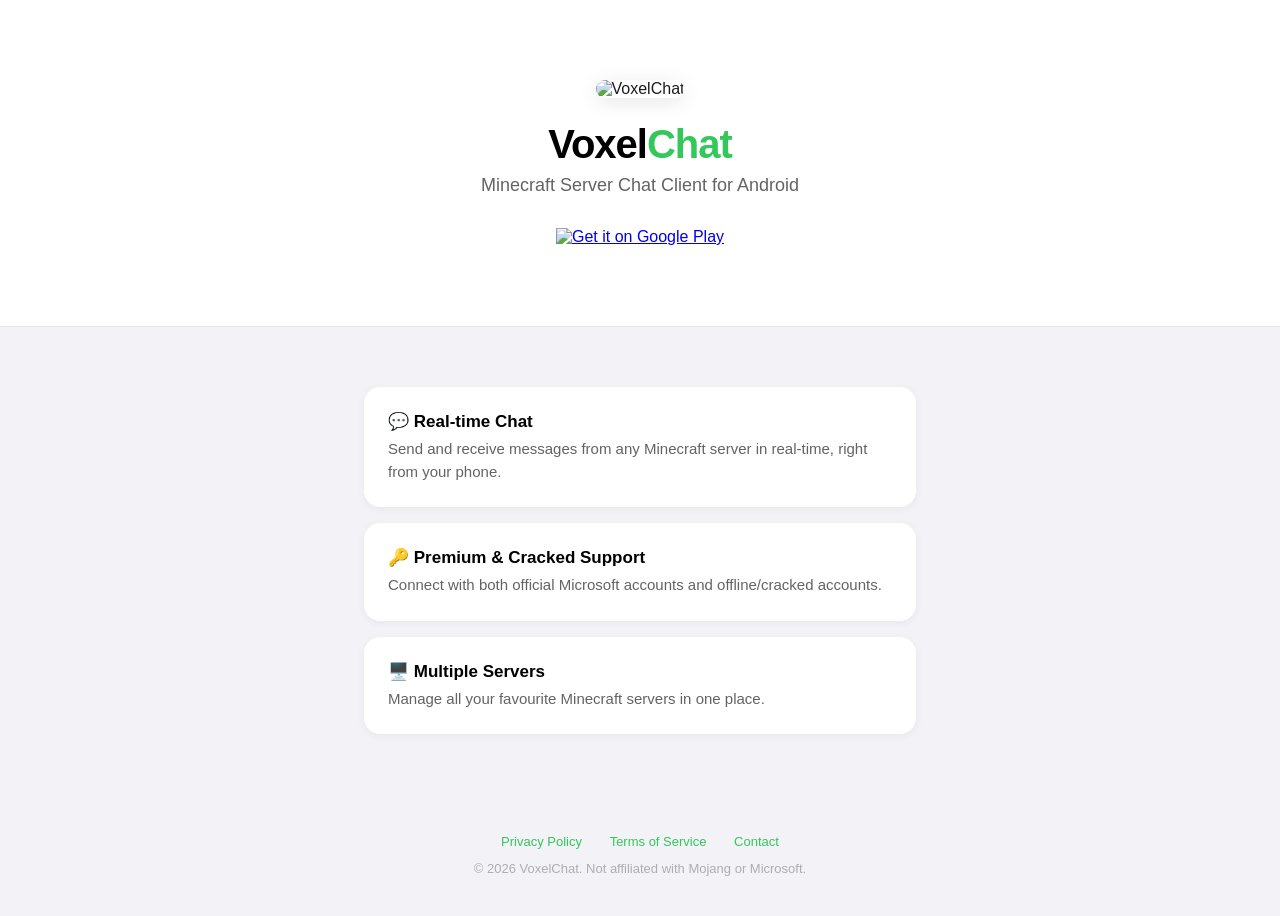
==== index.html @ 6ea1d47c "feat: initial index.html" ====
<!DOCTYPE html>
<html lang="en">
<head>
<meta charset="UTF-8">
<meta name="viewport" content="width=device-width, initial-scale=1.0">
<title>VoxelChat — Minecraft Server Chat Client</title>
<style>
  * { margin: 0; padding: 0; box-sizing: border-box; }
  body { font-family: -apple-system, BlinkMacSystemFont, 'SF Pro Display', sans-serif; background: #F2F2F7; color: #1C1C1E; }
  .hero { background: #fff; padding: 80px 24px; text-align: center; border-bottom: 0.5px solid #E5E5EA; }
  .logo { width: 80px; height: 80px; border-radius: 18px; margin-bottom: 24px; box-shadow: 0 4px 20px rgba(0,0,0,0.1); }
  h1 { font-size: 40px; font-weight: 700; letter-spacing: -1px; color: #000; }
  .subtitle { font-size: 18px; color: #636366; margin-top: 8px; font-weight: 400; }
  .badge { display: inline-block; margin-top: 32px; }
  .badge img { height: 52px; }
  .features { max-width: 600px; margin: 60px auto; padding: 0 24px; }
  .feature { background: #fff; border-radius: 16px; padding: 24px; margin-bottom: 16px; box-shadow: 0 2px 8px rgba(0,0,0,0.05); }
  .feature h3 { font-size: 17px; font-weight: 600; color: #000; margin-bottom: 6px; }
  .feature p { font-size: 15px; color: #636366; line-height: 1.5; }
  .footer { text-align: center; padding: 40px 24px; color: #AEAEB2; font-size: 13px; }
  .footer a { color: #34C759; text-decoration: none; margin: 0 12px; }
  .accent { color: #34C759; }
</style>
</head>
<body>
<div class="hero">
  <img src="icon.png" alt="VoxelChat" class="logo">
  <h1>Voxel<span class="accent">Chat</span></h1>
  <p class="subtitle">Minecraft Server Chat Client for Android</p>
  <div class="badge">
    <a href="https://play.google.com/store/apps/details?id=app.voxelchat">
      <img src="https://play.google.com/intl/en_us/badges/static/images/badges/en_badge_web_generic.png" alt="Get it on Google Play">
    </a>
  </div>
</div>
<div class="features">
  <div class="feature">
    <h3>💬 Real-time Chat</h3>
    <p>Send and receive messages from any Minecraft server in real-time, right from your phone.</p>
  </div>
  <div class="feature">
    <h3>🔑 Premium & Cracked Support</h3>
    <p>Connect with both official Microsoft accounts and offline/cracked accounts.</p>
  </div>
  <div class="feature">
    <h3>🖥️ Multiple Servers</h3>
    <p>Manage all your favourite Minecraft servers in one place.</p>
  </div>
</div>
<div class="footer">
  <p>
    <a href="privacy-policy.html">Privacy Policy</a>
    <a href="terms-of-service.html">Terms of Service</a>
    <a href="mailto:support@voxelchat.app">Contact</a>
  </p>
  <p style="margin-top: 12px;">© 2026 VoxelChat. Not affiliated with Mojang or Microsoft.</p>
</div>
</body>
</html>
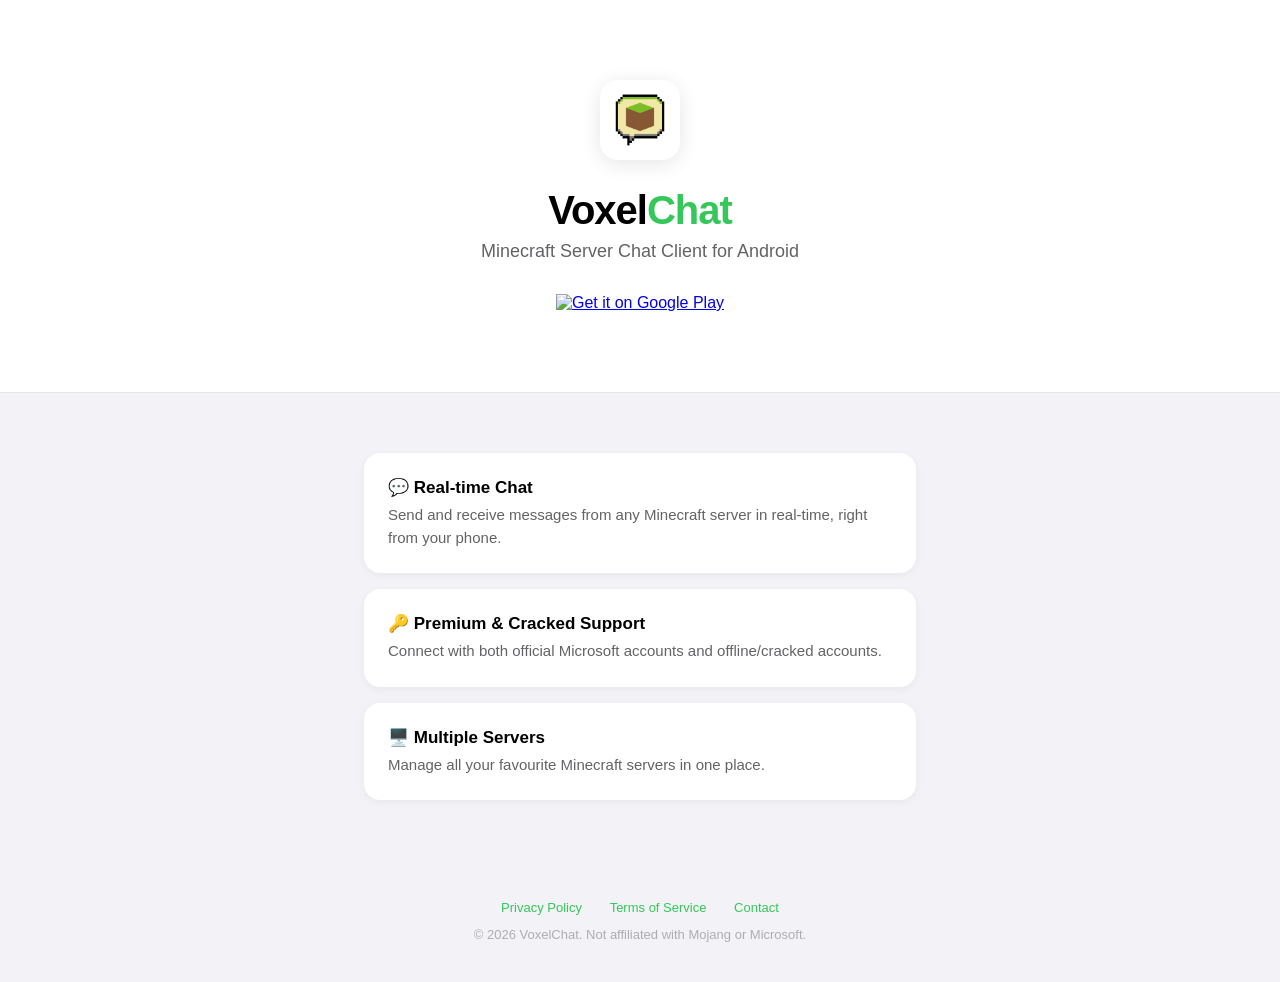
==== commit c6e549de: "Add canonical link to index.html" ====
--- a/index.html
+++ b/index.html
@@ -21,6 +21,7 @@
   .footer a { color: #34C759; text-decoration: none; margin: 0 12px; }
   .accent { color: #34C759; }
 </style>
+<link rel="canonical" href="https://voxelchat.app/" />
 </head>
 <body>
 <div class="hero">
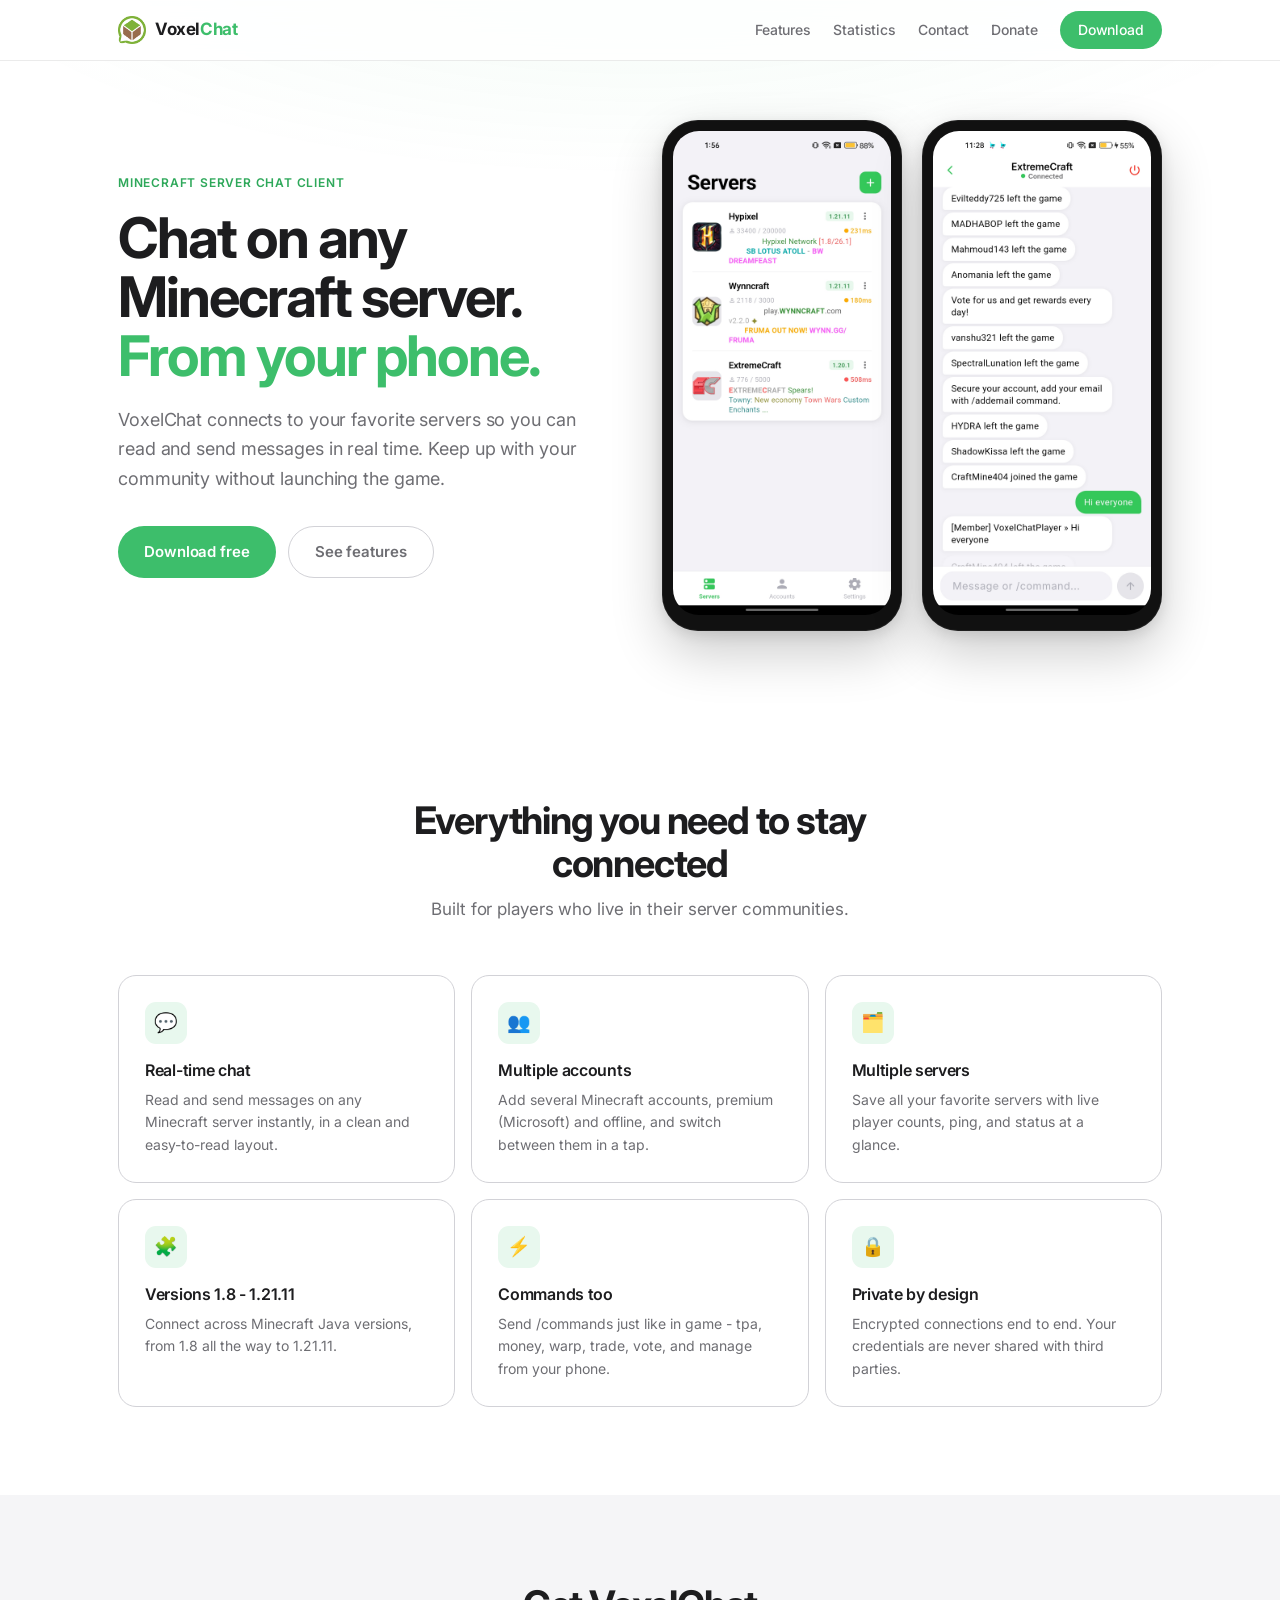
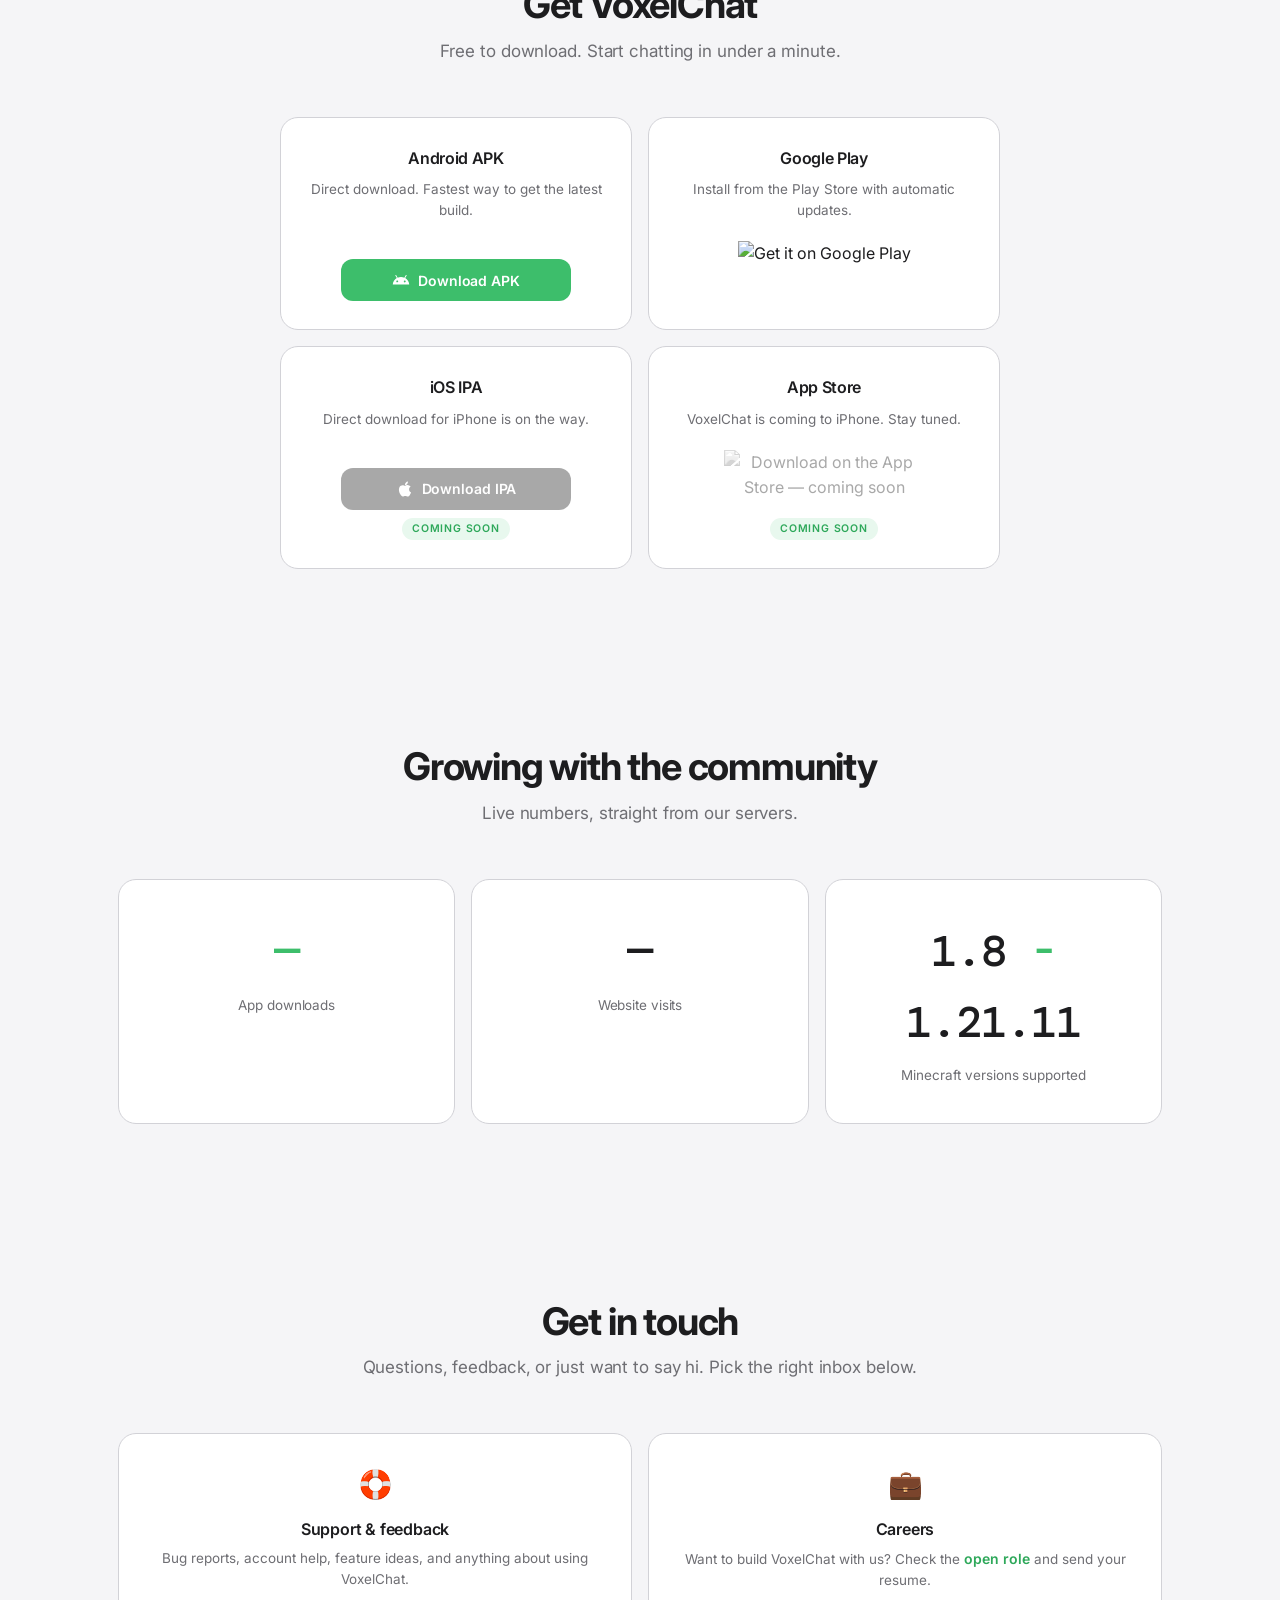
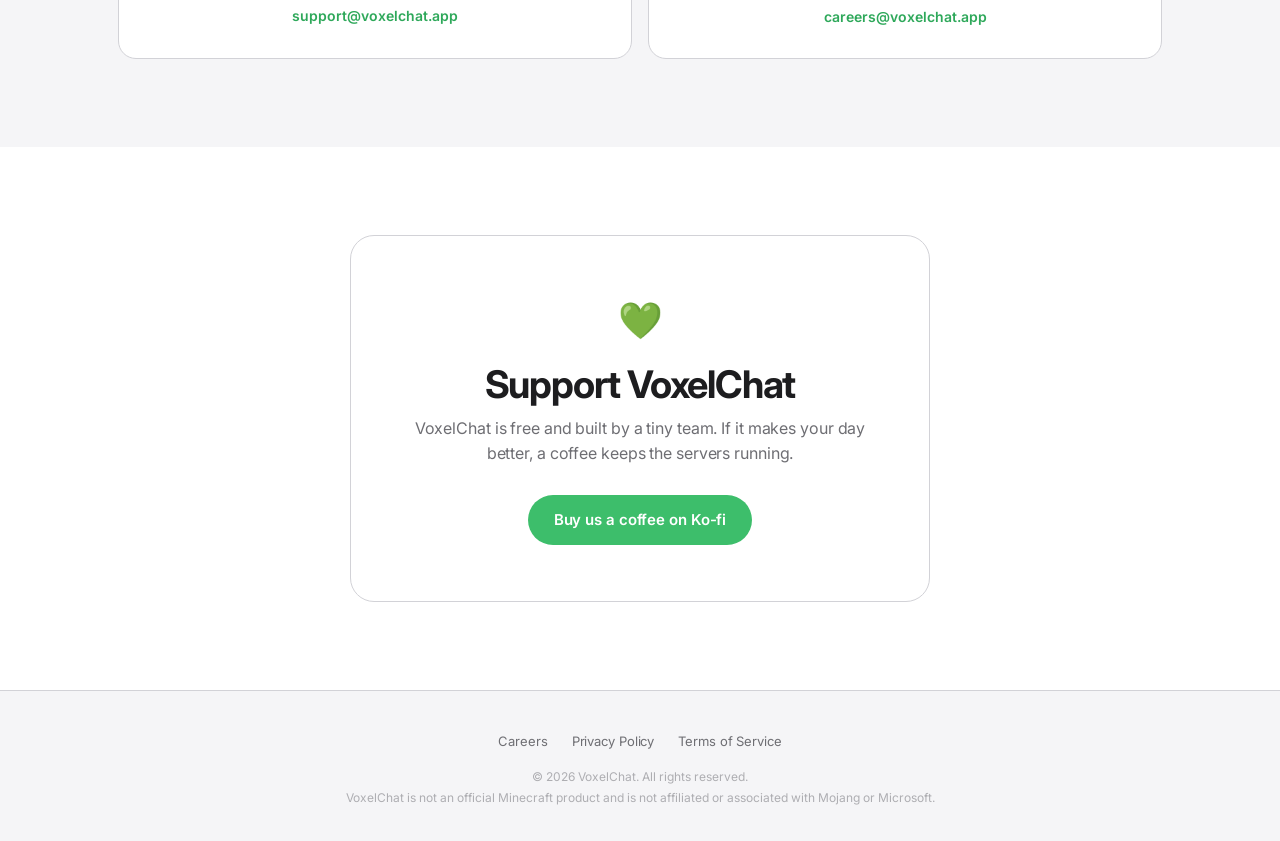
==== commit b3921669: "feat: new web design" ====
--- a/index.html
+++ b/index.html
@@ -3,58 +3,271 @@
 <head>
 <meta charset="UTF-8">
 <meta name="viewport" content="width=device-width, initial-scale=1.0">
-<title>VoxelChat — Minecraft Server Chat Client</title>
-<style>
-  * { margin: 0; padding: 0; box-sizing: border-box; }
-  body { font-family: -apple-system, BlinkMacSystemFont, 'SF Pro Display', sans-serif; background: #F2F2F7; color: #1C1C1E; }
-  .hero { background: #fff; padding: 80px 24px; text-align: center; border-bottom: 0.5px solid #E5E5EA; }
-  .logo { width: 80px; height: 80px; border-radius: 18px; margin-bottom: 24px; box-shadow: 0 4px 20px rgba(0,0,0,0.1); }
-  h1 { font-size: 40px; font-weight: 700; letter-spacing: -1px; color: #000; }
-  .subtitle { font-size: 18px; color: #636366; margin-top: 8px; font-weight: 400; }
-  .badge { display: inline-block; margin-top: 32px; }
-  .badge img { height: 52px; }
-  .features { max-width: 600px; margin: 60px auto; padding: 0 24px; }
-  .feature { background: #fff; border-radius: 16px; padding: 24px; margin-bottom: 16px; box-shadow: 0 2px 8px rgba(0,0,0,0.05); }
-  .feature h3 { font-size: 17px; font-weight: 600; color: #000; margin-bottom: 6px; }
-  .feature p { font-size: 15px; color: #636366; line-height: 1.5; }
-  .footer { text-align: center; padding: 40px 24px; color: #AEAEB2; font-size: 13px; }
-  .footer a { color: #34C759; text-decoration: none; margin: 0 12px; }
-  .accent { color: #34C759; }
-</style>
-<link rel="canonical" href="https://voxelchat.app/" />
+<title>VoxelChat - Minecraft Server Chat Client</title>
+<meta name="description" content="Chat on your favorite Minecraft servers from anywhere. VoxelChat connects to any server so you can read and send messages in real time — supports versions 1.8 to 1.21.11.">
+<link rel="canonical" href="https://voxelchat.app/">
+<link rel="icon" href="/icon.png">
+<meta name="theme-color" content="#3DBE6B">
+<meta property="og:type" content="website">
+<meta property="og:url" content="https://voxelchat.app/">
+<meta property="og:title" content="VoxelChat — Minecraft Server Chat Client">
+<meta property="og:description" content="Chat on your favorite Minecraft servers from anywhere. Real-time messages, multiple accounts, versions 1.8 – 1.21.11.">
+<meta property="og:image" content="https://voxelchat.app/icon.png">
+<meta name="twitter:card" content="summary">
+<meta name="twitter:title" content="VoxelChat — Minecraft Server Chat Client">
+<meta name="twitter:description" content="Chat on your favorite Minecraft servers from anywhere.">
+<meta name="twitter:image" content="https://voxelchat.app/icon.png">
+<script type="application/ld+json">
+{"@context":"https://schema.org","@type":"SoftwareApplication","name":"VoxelChat","url":"https://voxelchat.app","operatingSystem":"Android","applicationCategory":"CommunicationApplication","description":"Chat on your favorite Minecraft servers from anywhere. Supports versions 1.8 to 1.21.11.","offers":{"@type":"Offer","price":"0","priceCurrency":"USD"},"publisher":{"@type":"Organization","name":"VoxelChat","url":"https://voxelchat.app"}}
+</script>
+<link rel="preconnect" href="https://fonts.googleapis.com">
+<link rel="preconnect" href="https://fonts.gstatic.com" crossorigin>
+<link href="https://fonts.googleapis.com/css2?family=Inter:wght@400;500;600;700&family=DM+Mono:wght@400;500&display=swap" rel="stylesheet">
+<link rel="stylesheet" href="/styles.css">
 </head>
 <body>
-<div class="hero">
-  <img src="icon.png" alt="VoxelChat" class="logo">
-  <h1>Voxel<span class="accent">Chat</span></h1>
-  <p class="subtitle">Minecraft Server Chat Client for Android</p>
-  <div class="badge">
-    <a href="https://play.google.com/store/apps/details?id=app.voxelchat">
-      <img src="https://play.google.com/intl/en_us/badges/static/images/badges/en_badge_web_generic.png" alt="Get it on Google Play">
-    </a>
-  </div>
-</div>
-<div class="features">
-  <div class="feature">
-    <h3>💬 Real-time Chat</h3>
-    <p>Send and receive messages from any Minecraft server in real-time, right from your phone.</p>
-  </div>
-  <div class="feature">
-    <h3>🔑 Premium & Cracked Support</h3>
-    <p>Connect with both official Microsoft accounts and offline/cracked accounts.</p>
-  </div>
-  <div class="feature">
-    <h3>🖥️ Multiple Servers</h3>
-    <p>Manage all your favourite Minecraft servers in one place.</p>
-  </div>
-</div>
-<div class="footer">
-  <p>
-    <a href="privacy-policy.html">Privacy Policy</a>
-    <a href="terms-of-service.html">Terms of Service</a>
-    <a href="mailto:support@voxelchat.app">Contact</a>
-  </p>
-  <p style="margin-top: 12px;">© 2026 VoxelChat. Not affiliated with Mojang or Microsoft.</p>
-</div>
+
+<nav class="site-nav">
+  <div class="nav-in">
+    <a href="/" class="brand"><img src="/icon.png" alt="VoxelChat logo"><span>Voxel<span class="v">Chat</span></span></a>
+    <input type="checkbox" id="menu-t" aria-hidden="true">
+    <label class="burger" for="menu-t" aria-label="Menu"><span></span><span></span><span></span></label>
+    <div class="nav-links">
+      <a href="/#features">Features</a>
+      <a href="/#statistics">Statistics</a>
+      <a href="/#contact">Contact</a>
+      <a href="/#donate">Donate</a>
+      <a href="/#download" class="btn-dl">Download</a>
+    </div>
+  </div>
+</nav>
+
+<!-- ── Hero ───────────────────────────────── -->
+<header class="hero">
+  <div class="wrap hero-grid">
+    <div>
+      <div class="eyebrow">Minecraft Server Chat Client</div>
+      <h1>Chat on any Minecraft server.<br><span class="v">From your phone.</span></h1>
+      <p class="sub">VoxelChat connects to your favorite servers so you can read and send messages in real time. Keep up with your community without launching the game.</p>
+      <div class="hero-cta">
+        <a href="#download" class="btn-primary">Download free</a>
+        <a href="#features" class="btn-ghost">See features</a>
+      </div>
+    </div>
+    <div class="phone-showcase">
+      <div class="phone-frame">
+        <img src="/assets/app-servers.jpg"
+             alt="VoxelChat server list with live player counts and ping"
+             width="1080" height="2400">
+      </div>
+      <div class="phone-frame offset">
+        <img src="/assets/app-chat.jpg"
+             alt="VoxelChat live chat connected to a Minecraft server"
+             width="1080" height="2400" loading="lazy">
+      </div>
+    </div>
+  </div>
+</header>
+
+<!-- ── Features ────────────────────────────── -->
+<section id="features" class="sec">
+  <div class="wrap">
+    <div class="sec-head">
+      <h2>Everything you need to stay connected</h2>
+      <p>Built for players who live in their server communities.</p>
+    </div>
+    <div class="grid-3">
+      <div class="card"><div class="ic">💬</div><h3>Real-time chat</h3><p>Read and send messages on any Minecraft server instantly, in a clean and easy-to-read layout.</p></div>
+      <div class="card"><div class="ic">👥</div><h3>Multiple accounts</h3><p>Add several Minecraft accounts, premium (Microsoft) and offline, and switch between them in a tap.</p></div>
+      <div class="card"><div class="ic">🗂️</div><h3>Multiple servers</h3><p>Save all your favorite servers with live player counts, ping, and status at a glance.</p></div>
+      <div class="card"><div class="ic">🧩</div><h3>Versions 1.8 - 1.21.11</h3><p>Connect across Minecraft Java versions, from 1.8 all the way to 1.21.11.</p></div>
+      <div class="card"><div class="ic">⚡</div><h3>Commands too</h3><p>Send /commands just like in game - tpa, money, warp, trade, vote, and manage from your phone.</p></div>
+      <div class="card"><div class="ic">🔒</div><h3>Private by design</h3><p>Encrypted connections end to end. Your credentials are never shared with third parties.</p></div>
+    </div>
+  </div>
+</section>
+
+<!-- ── Download ────────────────────────────── -->
+<section id="download" class="sec sec-alt">
+  <div class="wrap">
+    <div class="sec-head">
+      <h2>Get VoxelChat</h2>
+      <p>Free to download. Start chatting in under a minute.</p>
+    </div>
+    <div class="dl-grid">
+      <div class="dl-card">
+        <h3>Android APK</h3>
+        <p>Direct download. Fastest way to get the latest build.</p>
+        <div class="act">
+          <button class="btn-store btn-android" id="btn-apk-android">
+            <svg width="18" height="18" viewBox="0 0 24 24" fill="currentColor" aria-hidden="true"><path d="M17.6 9.48l1.84-3.18c.16-.31.04-.7-.26-.85-.29-.15-.65-.06-.83.22l-1.88 3.24c-2.86-1.21-6.08-1.21-8.94 0L5.65 5.67c-.19-.29-.58-.38-.87-.2-.28.18-.37.54-.22.83L6.4 9.48C3.3 11.25 1.28 14.44 1 18h22c-.28-3.56-2.3-6.75-5.4-8.52zM7 15.25c-.69 0-1.25-.56-1.25-1.25s.56-1.25 1.25-1.25 1.25.56 1.25 1.25-.56 1.25-1.25 1.25zm10 0c-.69 0-1.25-.56-1.25-1.25s.56-1.25 1.25-1.25 1.25.56 1.25 1.25-.56 1.25-1.25 1.25z"/></svg>
+            Download APK
+          </button>
+        </div>
+      </div>
+      <div class="dl-card">
+        <h3>Google Play</h3>
+        <p>Install from the Play Store with automatic updates.</p>
+        <div class="act">
+          <a href="https://play.google.com/store/apps/details?id=app.voxelchat" target="_blank" rel="noopener" aria-label="Get it on Google Play">
+            <img class="badge-img" src="https://play.google.com/intl/en_us/badges/static/images/badges/en_badge_web_generic.png" alt="Get it on Google Play">
+          </a>
+        </div>
+      </div>
+      <div class="dl-card">
+        <h3>iOS IPA</h3>
+        <p>Direct download for iPhone is on the way.</p>
+        <div class="act">
+          <button class="btn-store btn-dark is-soon" disabled>
+            <svg width="18" height="18" viewBox="0 0 24 24" fill="currentColor" aria-hidden="true"><path d="M18.71 19.5c-.83 1.24-1.71 2.45-3.05 2.47-1.34.03-1.77-.79-3.29-.79-1.53 0-2 .77-3.27.82-1.31.05-2.3-1.32-3.14-2.53C4.25 17 2.94 12.45 4.7 9.39c.87-1.52 2.43-2.48 4.12-2.51 1.28-.02 2.5.87 3.29.87.78 0 2.26-1.07 3.81-.91.65.03 2.47.26 3.64 1.98-.09.06-2.17 1.28-2.15 3.81.03 3.02 2.65 4.03 2.68 4.04-.03.07-.42 1.44-1.38 2.83M13 3.5c.73-.83 1.94-1.46 2.94-1.5.13 1.17-.34 2.35-1.04 3.19-.69.85-1.83 1.51-2.95 1.42-.15-1.15.41-2.35 1.05-3.11z"/></svg>
+            Download IPA
+          </button>
+        </div>
+        <span class="soon">Coming soon</span>
+      </div>
+      <div class="dl-card">
+        <h3>App Store</h3>
+        <p>VoxelChat is coming to iPhone. Stay tuned.</p>
+        <div class="act">
+          <img class="badge-img is-soon" src="https://developer.apple.com/assets/elements/badges/download-on-the-app-store.svg" alt="Download on the App Store — coming soon">
+        </div>
+        <span class="soon">Coming soon</span>
+      </div>
+    </div>
+  </div>
+</section>
+
+<!-- ── Statistics ────────────────────────────── -->
+<section id="statistics" class="sec sec-alt">
+  <div class="wrap">
+    <div class="sec-head">
+      <h2>Growing with the community</h2>
+      <p>Live numbers, straight from our servers.</p>
+    </div>
+    <div class="stats-grid">
+      <div class="stat">
+        <div class="num"><em id="n-downloads">—</em></div>
+        <div class="lbl">App downloads</div>
+      </div>
+      <div class="stat">
+        <div class="num" id="n-visits">—</div>
+        <div class="lbl">Website visits</div>
+      </div>
+      <div class="stat">
+        <div class="num">1.8<em> - </em>1.21.11</div>
+        <div class="lbl">Minecraft versions supported</div>
+      </div>
+    </div>
+  </div>
+</section>
+
+<!-- ── Contact ────────────────────────────── -->
+<section id="contact" class="sec sec-alt">
+  <div class="wrap">
+    <div class="sec-head">
+      <h2>Get in touch</h2>
+      <p>Questions, feedback, or just want to say hi. Pick the right inbox below.</p>
+    </div>
+    <div class="contact-grid">
+      <div class="contact-card">
+        <div class="ic">🛟</div>
+        <h3>Support &amp; feedback</h3>
+        <p>Bug reports, account help, feature ideas, and anything about using VoxelChat.</p>
+        <a href="mailto:support@voxelchat.app">support@voxelchat.app</a>
+      </div>
+      <div class="contact-card">
+        <div class="ic">💼</div>
+        <h3>Careers</h3>
+        <p>Want to build VoxelChat with us? Check the <a href="/careers.html">open role</a> and send your resume.</p>
+        <a href="mailto:careers@voxelchat.app">careers@voxelchat.app</a>
+      </div>
+    </div>
+  </div>
+</section>
+
+<!-- ── Donate ────────────────────────────── -->
+<section id="donate" class="sec">
+  <div class="wrap">
+    <div class="donate-box">
+      <div class="heart">💚</div>
+      <h2>Support VoxelChat</h2>
+      <p>VoxelChat is free and built by a tiny team. If it makes your day better, a coffee keeps the servers running.</p>
+      <a class="btn-primary" href="https://ko-fi.com/voxelchat" target="_blank" rel="noopener">Buy us a coffee on Ko-fi</a>
+    </div>
+  </div>
+</section>
+<footer class="site-footer">
+  <div class="wrap">
+    <div class="f-links">
+      <a href="/careers.html">Careers</a>
+      <a href="/privacy-policy.html">Privacy Policy</a>
+      <a href="/terms-of-service.html">Terms of Service</a>
+    </div>
+    <p class="f-note">© 2026 VoxelChat. All rights reserved.<br>VoxelChat is not an official Minecraft product and is not affiliated or associated with Mojang or Microsoft.</p>
+  </div>
+</footer>
+
+<script src="/assets/site.js"></script>
+<script>
+(function(){
+  var API = 'https://api.voxelchat.app/api/statistics';
+  var APK_URL = 'https://dl.voxelchat.app/VoxelChat-latest.apk';
+
+  var fmt = function(n){ return n.toLocaleString('en-US'); };
+
+  // Animate count up (respects prefers-reduced-motion)
+  var animate = function(el, target){
+    var current = parseInt(el.textContent.replace(/,/g,'')) || 0;
+    if (window.matchMedia('(prefers-reduced-motion:reduce)').matches || Math.abs(target - current) < 3){
+      el.textContent = fmt(target); return;
+    }
+    var start = null, from = current, dur = 700;
+    (function step(ts){
+      if (!start) start = ts;
+      var p = Math.min((ts - start) / dur, 1);
+      el.textContent = fmt(Math.floor(from + (target - from) * (1 - Math.pow(1 - p, 3))));
+      if (p < 1) requestAnimationFrame(step);
+    })(performance.now());
+  };
+
+  var dlEl = document.getElementById('n-downloads');
+  var vsEl = document.getElementById('n-visits');
+
+  // Fetch and update the displayed numbers
+  var loadStats = function(){
+    fetch(API)
+      .then(function(r){ return r.json(); })
+      .then(function(d){
+        if (!d || !d.success) return;
+        animate(dlEl, d.downloads || 0);
+        animate(vsEl,  d.visits   || 0);
+      })
+      .catch(function(){});
+  };
+
+  // Initial load: trigger when the Statistics section scrolls into view
+  var statsSec = document.getElementById('statistics');
+  var sectionVisible = false;
+  if ('IntersectionObserver' in window) {
+    new IntersectionObserver(function(entries, obs){
+      if (entries[0].isIntersecting && !sectionVisible) {
+        sectionVisible = true;
+        loadStats();
+        // Poll every 60 s so numbers update live for anyone watching the page
+        setInterval(loadStats, 60000);
+        obs.disconnect();
+      }
+    }, { threshold: 0.3 }).observe(statsSec);
+  } else {
+    loadStats();
+    setInterval(loadStats, 60000);
+  }
+
+  document.getElementById('btn-apk-android').addEventListener('click', function(){
+    fetch(API + '/download/android-apk', {method:'POST'}).catch(function(){});
+    window.location.href = APK_URL;
+  });
+})();
+</script>
 </body>
 </html>
--- a/styles.css
+++ b/styles.css
@@ -0,0 +1,297 @@
+/* ════════════════════════════════════════════
+   VoxelChat — design system v2
+   Font: Inter (closest web equivalent to SF Pro)
+   ════════════════════════════════════════════ */
+
+:root{
+  --ink:#1D1D1F; --ink-2:#6E6E73; --ink-3:#AEAEB2;
+  --bg:#FFFFFF; --bg-soft:#F5F5F7; --bg-footer:#F5F5F7;
+  --green:#3DBE6B; --green-dark:#2EA85A; --green-soft:#E8F8EE;
+  --line:#D2D2D7; --radius:18px;
+}
+*{margin:0;padding:0;box-sizing:border-box}
+html{scroll-behavior:smooth}
+body{
+  font-family:'Inter',-apple-system,BlinkMacSystemFont,'SF Pro Display',sans-serif;
+  color:var(--ink);background:var(--bg);line-height:1.6;
+  -webkit-font-smoothing:antialiased;text-rendering:optimizeLegibility;
+}
+a{color:inherit;text-decoration:none}
+img{display:block;max-width:100%}
+section{scroll-margin-top:64px}
+.wrap{max-width:1100px;margin:0 auto;padding:0 28px}
+
+/* ── Nav ─────────────────────────────────── */
+nav.site-nav{
+  position:fixed;top:0;left:0;right:0;z-index:100;
+  background:rgba(255,255,255,.82);
+  backdrop-filter:saturate(180%) blur(24px);
+  -webkit-backdrop-filter:saturate(180%) blur(24px);
+  border-bottom:.5px solid rgba(0,0,0,.08);
+}
+.nav-in{max-width:1100px;margin:0 auto;padding:0 28px;height:60px;display:flex;align-items:center}
+.brand{display:flex;align-items:center;gap:9px;font-weight:700;font-size:17px;letter-spacing:-.4px;flex:none}
+.brand img{width:28px;height:28px;border-radius:6px}
+.brand .v{color:var(--green)}
+.nav-links{display:flex;gap:22px;margin-left:auto;align-items:center}
+.nav-links a{font-size:14px;color:var(--ink-2);font-weight:500;letter-spacing:-.1px;transition:color .15s}
+.nav-links a:hover{color:var(--ink)}
+.btn-dl{
+  background:var(--green);color:#fff !important;
+  padding:8px 18px;border-radius:980px;
+  font-weight:600;font-size:14px;transition:background .15s;
+}
+.btn-dl:hover{background:var(--green-dark)}
+#menu-t{display:none}
+.burger{display:none;margin-left:auto;width:38px;height:38px;cursor:pointer;flex-direction:column;justify-content:center;gap:5px;align-items:center;flex:none}
+.burger span{display:block;width:17px;height:1.5px;background:var(--ink);border-radius:2px;transition:.25s}
+
+/* ── Buttons ─────────────────────────────── */
+.btn-primary{
+  display:inline-flex;align-items:center;
+  background:var(--green);color:#fff !important;
+  padding:13px 26px;border-radius:980px;
+  font-weight:600;font-size:15px;
+  border:none;cursor:pointer;font-family:inherit;
+  letter-spacing:-.1px;
+  transition:background .15s,transform .12s,box-shadow .15s;
+}
+.btn-primary:hover{background:var(--green-dark);transform:translateY(-1px);box-shadow:0 6px 20px rgba(61,190,107,.28)}
+.btn-ghost{
+  display:inline-flex;align-items:center;
+  padding:13px 26px;border-radius:980px;
+  font-weight:600;font-size:15px;letter-spacing:-.1px;
+  color:var(--ink-2);border:1px solid var(--line);background:transparent;
+  font-family:inherit;transition:border-color .15s,color .15s;
+}
+.btn-ghost:hover{border-color:#AEAEB2;color:var(--ink)}
+
+/* ── Hero ─────────────────────────────────── */
+.hero{
+  padding:120px 0 80px;
+  background:radial-gradient(ellipse 80% 50% at 50% -10%, rgba(61,190,107,.07) 0%, transparent 70%),
+             var(--bg);
+}
+.hero-grid{display:grid;grid-template-columns:1fr 1fr;gap:52px;align-items:center}
+.eyebrow{
+  font-size:12px;font-weight:600;letter-spacing:.8px;
+  text-transform:uppercase;color:var(--green-dark);
+  margin-bottom:16px;
+}
+h1{
+  font-size:clamp(38px,4.8vw,56px);
+  font-weight:700;letter-spacing:-2px;line-height:1.06;
+}
+h1 .v{color:var(--green)}
+.sub{
+  font-size:18px;color:var(--ink-2);
+  margin:18px 0 32px;max-width:460px;
+  line-height:1.65;letter-spacing:-.1px;
+}
+.hero-cta{display:flex;gap:12px;flex-wrap:wrap}
+
+/* ── Phone showcase ─────────────────────────────────────────
+   Two phones, parallel (no vertical stagger).
+   Sizing: clamp() for width, fixed-feel clamp for border-radius
+   and padding. aspect-ratio 100/213 prevents bottom crop.
+   ──────────────────────────────────────────────────────── */
+.phone-showcase{
+  display:flex;
+  gap:20px;
+  justify-content:center;
+  align-items:flex-start;
+}
+.phone-frame{
+  width:clamp(165px,20vw,240px);
+  flex:none;
+  background:#111;
+  border-radius:clamp(26px,3.5vw,36px);
+  padding:clamp(8px,1.1vw,11px);
+  aspect-ratio:100/213;
+  overflow:hidden;
+  box-shadow:
+    0 0 0 1px rgba(255,255,255,.06) inset,
+    0 clamp(12px,2vw,22px) clamp(32px,4.5vw,52px) rgba(0,0,0,.20),
+    0 4px 14px rgba(0,0,0,.1);
+}
+.phone-frame.offset{
+  margin-top:0;
+}
+.phone-frame img{
+  border-radius:clamp(19px,2.5vw,26px);
+  width:100%;
+  height:auto;
+  display:block;
+}
+
+/* ── Sections ─────────────────────────────── */
+.sec{padding:88px 0}
+.sec-alt{background:var(--bg-soft)}
+.sec-head{text-align:center;max-width:580px;margin:0 auto 52px}
+h2{font-size:clamp(28px,3.2vw,38px);font-weight:700;letter-spacing:-1.2px;line-height:1.12}
+.sec-head p{color:var(--ink-2);font-size:17px;margin-top:12px;line-height:1.6;letter-spacing:-.1px}
+
+/* Statistics */
+.stats-grid{display:grid;grid-template-columns:repeat(3,1fr);gap:16px}
+.stat{
+  padding:36px 24px;
+  background:#fff;border:1px solid var(--line);
+  border-radius:var(--radius);text-align:center;
+}
+.stat .num{
+  font-family:'DM Mono','SF Mono',monospace;
+  font-size:clamp(30px,3.8vw,44px);
+  font-weight:500;letter-spacing:-1px;color:var(--ink);
+}
+.stat .num em{color:var(--green);font-style:normal}
+.stat .lbl{font-size:13.5px;color:var(--ink-2);margin-top:8px;letter-spacing:-.1px}
+
+/* Features */
+.grid-3{display:grid;grid-template-columns:repeat(3,1fr);gap:16px}
+.card{
+  background:#fff;border:1px solid var(--line);border-radius:var(--radius);
+  padding:26px;
+  transition:box-shadow .2s,transform .2s;
+}
+.card:hover{transform:translateY(-2px);box-shadow:0 8px 28px rgba(0,0,0,.07)}
+.card .ic{
+  width:42px;height:42px;border-radius:11px;background:var(--green-soft);
+  display:flex;align-items:center;justify-content:center;
+  font-size:19px;margin-bottom:14px;
+}
+.card h3{font-size:16px;font-weight:600;letter-spacing:-.3px;margin-bottom:5px}
+.card p{font-size:14px;color:var(--ink-2);line-height:1.6}
+
+/* Download */
+.dl-grid{display:grid;grid-template-columns:repeat(2,1fr);gap:16px;max-width:720px;margin:0 auto}
+.dl-card{
+  background:#fff;border:1px solid var(--line);border-radius:var(--radius);
+  padding:28px 24px;text-align:center;
+  display:flex;flex-direction:column;align-items:center;gap:8px;
+}
+.dl-card h3{font-size:16px;font-weight:600;letter-spacing:-.3px}
+.dl-card p{font-size:13.5px;color:var(--ink-2);flex:1;line-height:1.55}
+.dl-card .act{margin-top:12px;width:100%;display:flex;justify-content:center;align-items:center}
+.btn-store{
+  display:inline-flex;align-items:center;justify-content:center;gap:8px;
+  width:100%;max-width:230px;padding:12px 0;border-radius:12px;
+  font-weight:600;font-size:14px;font-family:inherit;
+  border:none;cursor:pointer;transition:background .15s,opacity .15s;
+  letter-spacing:-.1px;
+}
+.btn-android{background:var(--green);color:#fff}
+.btn-android:hover{background:var(--green-dark)}
+.btn-dark{background:var(--ink);color:#fff}
+.btn-dark:hover{background:#000}
+.badge-img{height:60px;width:auto;max-width:200px}
+.is-soon{filter:grayscale(1);opacity:.38;cursor:default;pointer-events:none}
+.soon{
+  font-size:10.5px;font-weight:600;letter-spacing:.8px;text-transform:uppercase;
+  color:var(--green-dark);background:var(--green-soft);
+  padding:3px 10px;border-radius:980px;
+}
+
+/* Donate */
+.donate-box{
+  background:#fff;border:1px solid var(--line);border-radius:24px;
+  padding:56px 40px;text-align:center;max-width:580px;margin:0 auto;
+}
+.donate-box .heart{font-size:36px;margin-bottom:14px}
+.donate-box h2{margin-bottom:10px}
+.donate-box p{color:var(--ink-2);font-size:16px;margin-bottom:28px;letter-spacing:-.1px}
+
+/* Footer */
+footer.site-footer{
+  background:var(--bg-footer);border-top:.5px solid var(--line);
+  padding:40px 0 32px;
+}
+.f-links{display:flex;gap:24px;flex-wrap:wrap;justify-content:center;margin-bottom:14px}
+.f-links a{font-size:13px;color:var(--ink-2);letter-spacing:-.1px;transition:color .15s}
+.f-links a:hover{color:var(--ink)}
+.f-note{text-align:center;font-size:12px;color:var(--ink-3);line-height:1.8}
+
+/* ── Subpages ─────────────────────────────── */
+.page{max-width:680px;margin:0 auto;padding:112px 28px 80px}
+.page-wide{max-width:720px}
+.page h1{font-size:clamp(28px,4vw,38px);font-weight:700;letter-spacing:-1.2px;margin-bottom:8px}
+.page .lead{font-size:16px;color:var(--ink-2);margin-bottom:36px;line-height:1.65}
+.page h2{font-size:17px;font-weight:600;letter-spacing:-.3px;margin:32px 0 8px}
+.page p,.page li{font-size:15px;color:#3A3A3C;margin-bottom:10px;line-height:1.7}
+.page ul{padding-left:20px}
+.page a{color:var(--green-dark)}
+.date{font-size:12.5px;color:var(--ink-3);margin-bottom:32px}
+
+/* Careers */
+.job{background:#fff;border:1px solid var(--line);border-radius:22px;padding:38px 34px;box-shadow:0 2px 16px rgba(0,0,0,.04)}
+.job h2{font-size:22px;font-weight:700;letter-spacing:-.6px;margin:0}
+.tags{display:flex;gap:8px;flex-wrap:wrap;margin:14px 0 22px}
+.tag{font-size:12px;font-weight:600;color:var(--green-dark);background:var(--green-soft);padding:4px 12px;border-radius:980px;letter-spacing:-.1px}
+.job h3{font-size:11.5px;font-weight:600;margin:24px 0 8px;text-transform:uppercase;color:var(--ink-3);letter-spacing:.8px}
+.job p,.job li{font-size:15px;color:#3A3A3C}
+.job ul{padding-left:20px;display:flex;flex-direction:column;gap:6px}
+.apply{margin-top:32px;padding-top:28px;border-top:1px solid var(--line);text-align:center}
+.apply p{margin-bottom:14px;color:var(--ink-2);font-size:15px}
+
+/* Contact */
+.contact-grid{display:grid;grid-template-columns:1fr 1fr;gap:16px;margin-top:8px}
+.contact-card{background:#fff;border:1px solid var(--line);border-radius:var(--radius);padding:28px;text-align:center}
+.contact-card .ic{font-size:28px;margin-bottom:10px}
+.contact-card h3{font-size:16px;font-weight:600;margin-bottom:5px;letter-spacing:-.2px}
+.contact-card p{font-size:13.5px;color:var(--ink-2);margin-bottom:12px;line-height:1.6}
+.contact-card a{font-weight:600;color:var(--green-dark);font-size:14px}
+
+/* ── Responsive ─────────────────────────────── */
+@media (max-width:900px){
+  /* Two phones: CSS Grid 1fr 1fr keeps them equal-width and BOTH visible */
+  .phone-showcase{
+    display:grid;
+    grid-template-columns:1fr 1fr;
+    gap:14px;
+    margin:0 auto;
+    max-width:500px;
+    width:100%;
+  }
+  .phone-frame{width:100%}
+  .phone-frame.offset{display:block;margin-top:0}
+  /* Hero */
+  .hero-grid{grid-template-columns:1fr;text-align:center;gap:36px}
+  .sub{margin:18px auto 32px}
+  .hero-cta{justify-content:center}
+  /* Grids */
+  .grid-3,.stats-grid{grid-template-columns:1fr 1fr}
+}
+@media (max-width:640px){
+  .nav-links{
+    position:fixed;top:52px;left:0;right:0;
+    background:rgba(255,255,255,.97);backdrop-filter:blur(24px);
+    flex-direction:column;padding:16px 24px 20px;gap:16px;
+    border-bottom:.5px solid var(--line);
+    transform:translateY(-130%);transition:transform .28s ease;
+    align-items:flex-start;
+  }
+  #menu-t:checked ~ .nav-links{transform:translateY(0)}
+  .burger{display:flex}
+  #menu-t:checked ~ .burger span:nth-child(1){transform:translateY(6.5px) rotate(45deg)}
+  #menu-t:checked ~ .burger span:nth-child(2){opacity:0}
+  #menu-t:checked ~ .burger span:nth-child(3){transform:translateY(-6.5px) rotate(-45deg)}
+  .grid-3,.stats-grid,.dl-grid,.contact-grid{grid-template-columns:1fr}
+  .hero{padding:90px 0 48px}
+  .sec{padding:60px 0}
+  /* On very small screens, cap the two-phone showcase width */
+  .phone-showcase{max-width:360px}
+}
+
+@media (max-width:440px){
+  /* Small mobile: stack both phones vertically, centered */
+  .phone-showcase{
+    grid-template-columns:1fr;
+    max-width:200px;
+    gap:16px;
+  }
+  /* SHOW both phones — remove the display:none that was hiding the second */
+  .phone-frame.offset{display:block;margin-top:0}
+}
+@media (prefers-reduced-motion:reduce){
+  html{scroll-behavior:auto}
+  *{transition:none !important;animation:none !important}
+}
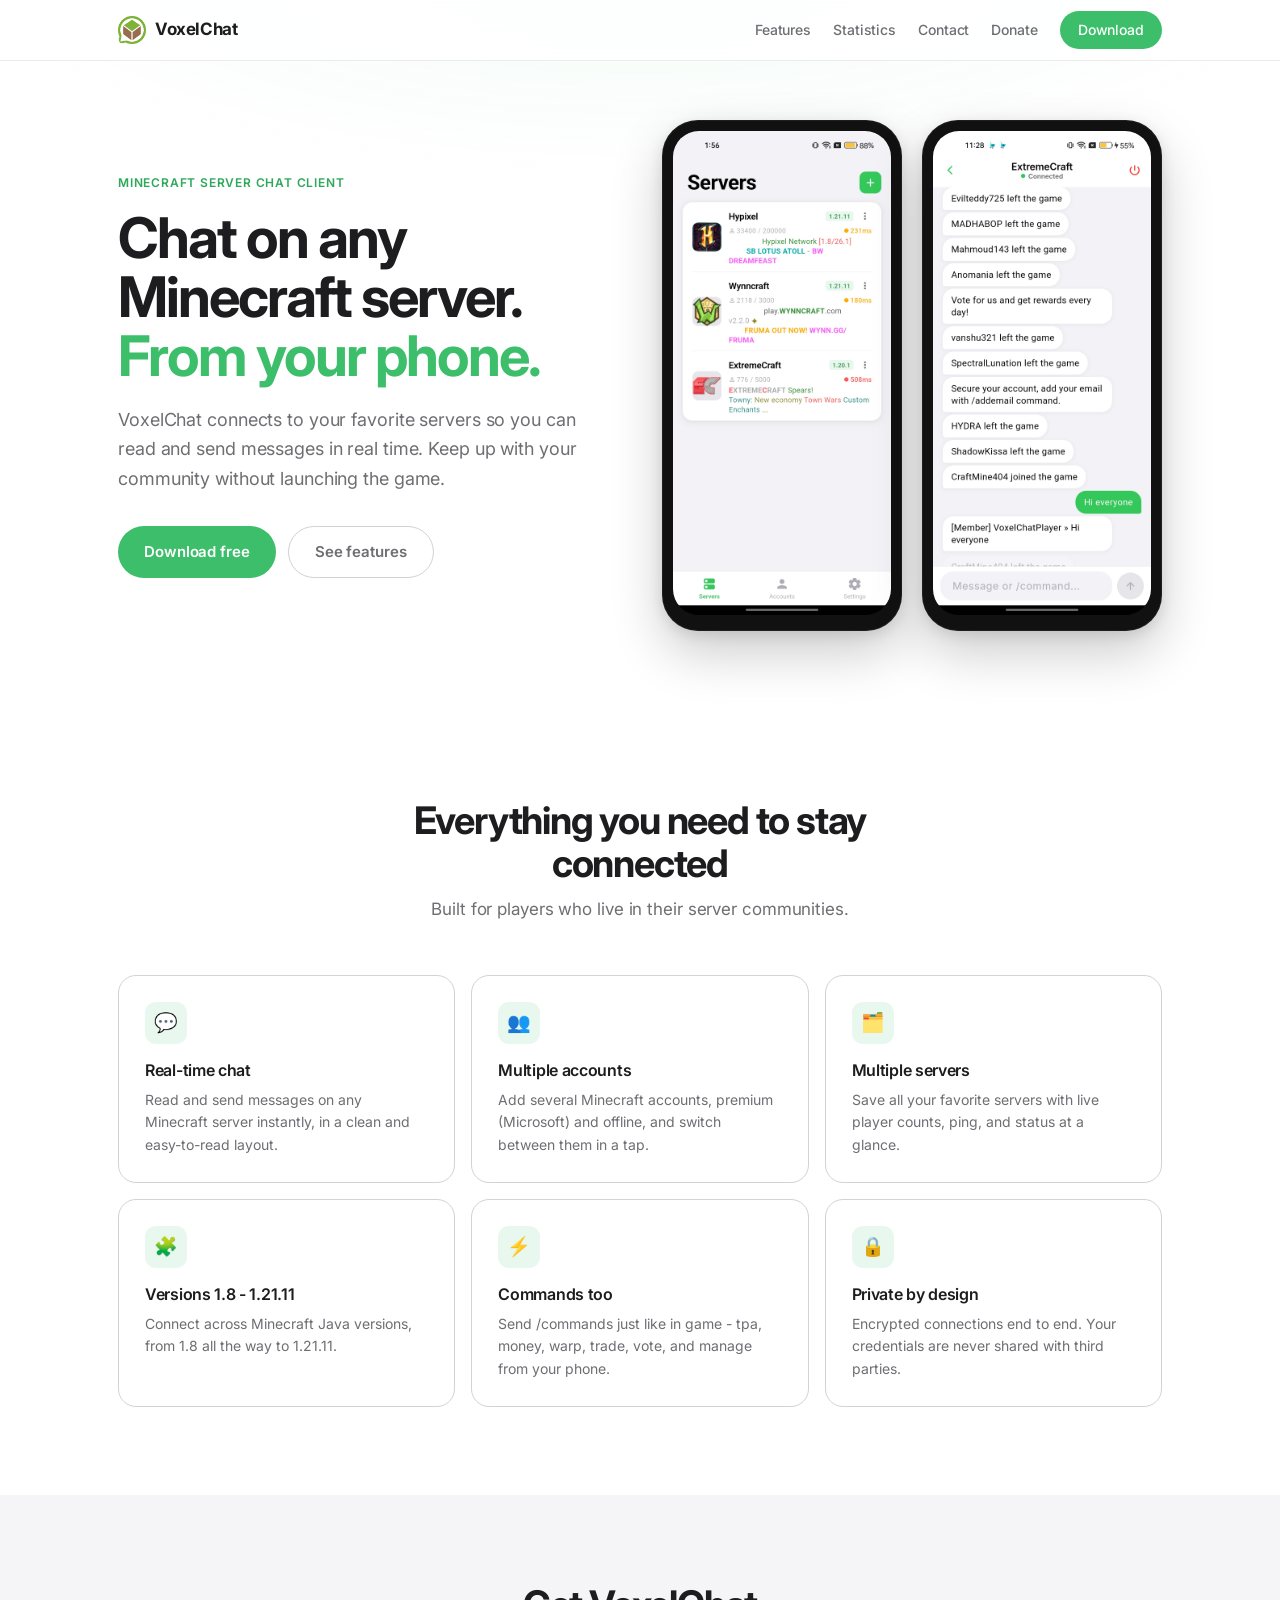
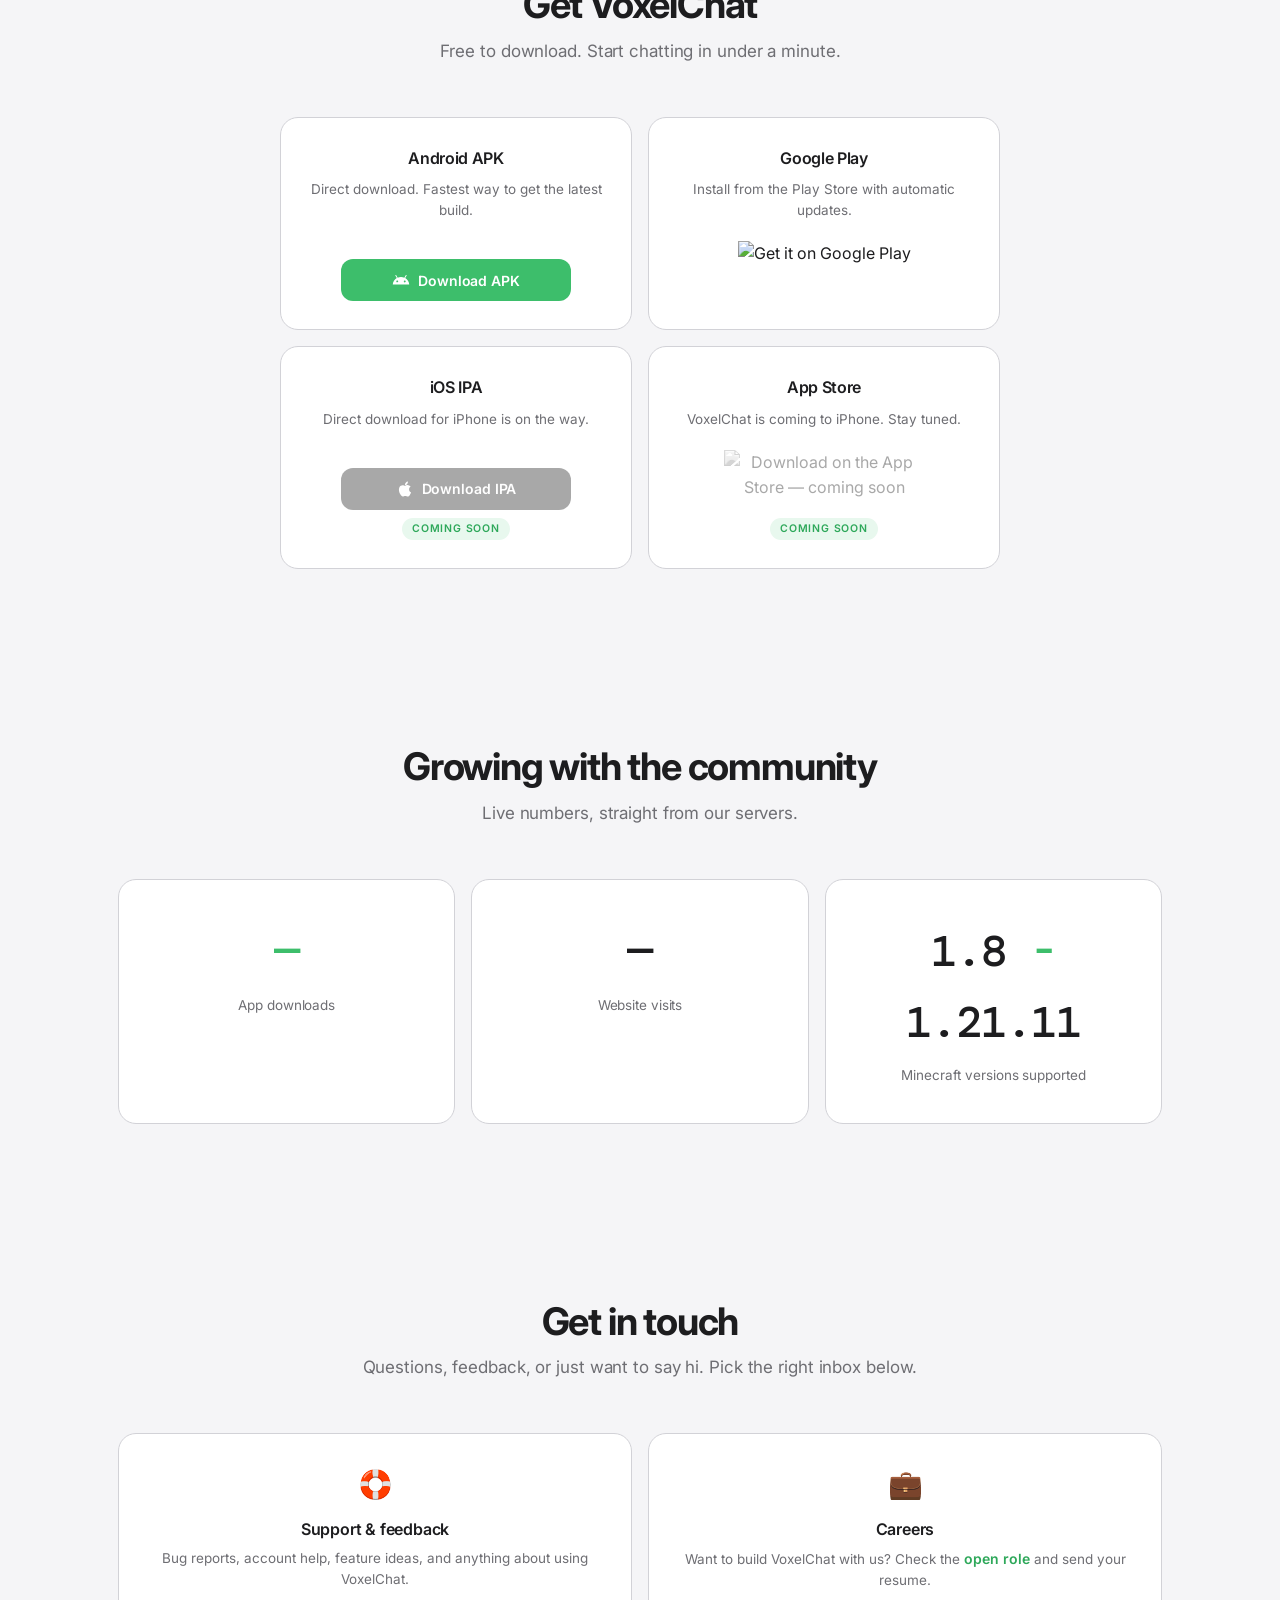
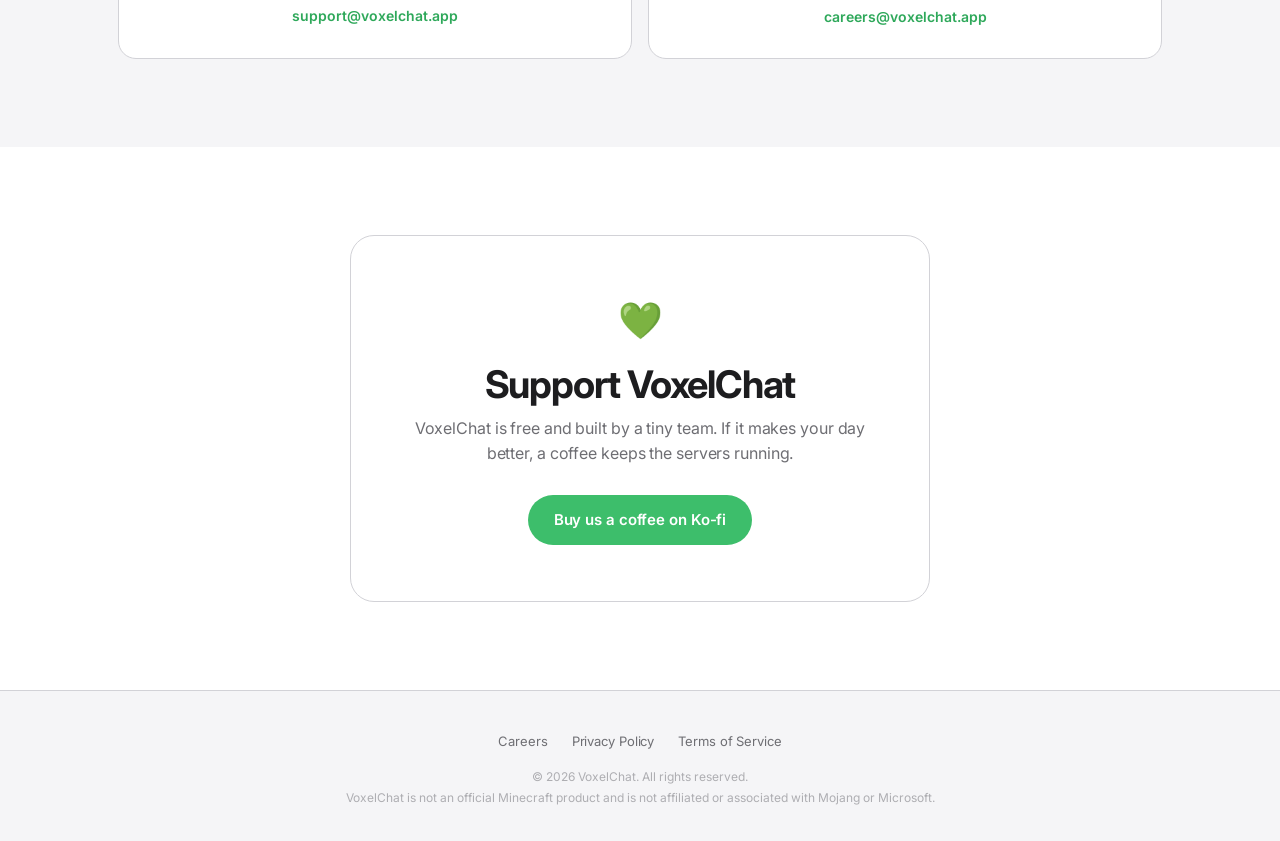
==== commit 30a5e95b: "fix: app name black color" ====
--- a/index.html
+++ b/index.html
@@ -29,7 +29,8 @@
 
 <nav class="site-nav">
   <div class="nav-in">
-    <a href="/" class="brand"><img src="/icon.png" alt="VoxelChat logo"><span>Voxel<span class="v">Chat</span></span></a>
+    <!-- <a href="/" class="brand"><img src="/icon.png" alt="VoxelChat logo"><span>Voxel<span class="v">Chat</span></span></a> -->
+    <a href="/" class="brand"><img src="/icon.png" alt="VoxelChat logo"><span>VoxelChat</span></a>
     <input type="checkbox" id="menu-t" aria-hidden="true">
     <label class="burger" for="menu-t" aria-label="Menu"><span></span><span></span><span></span></label>
     <div class="nav-links">
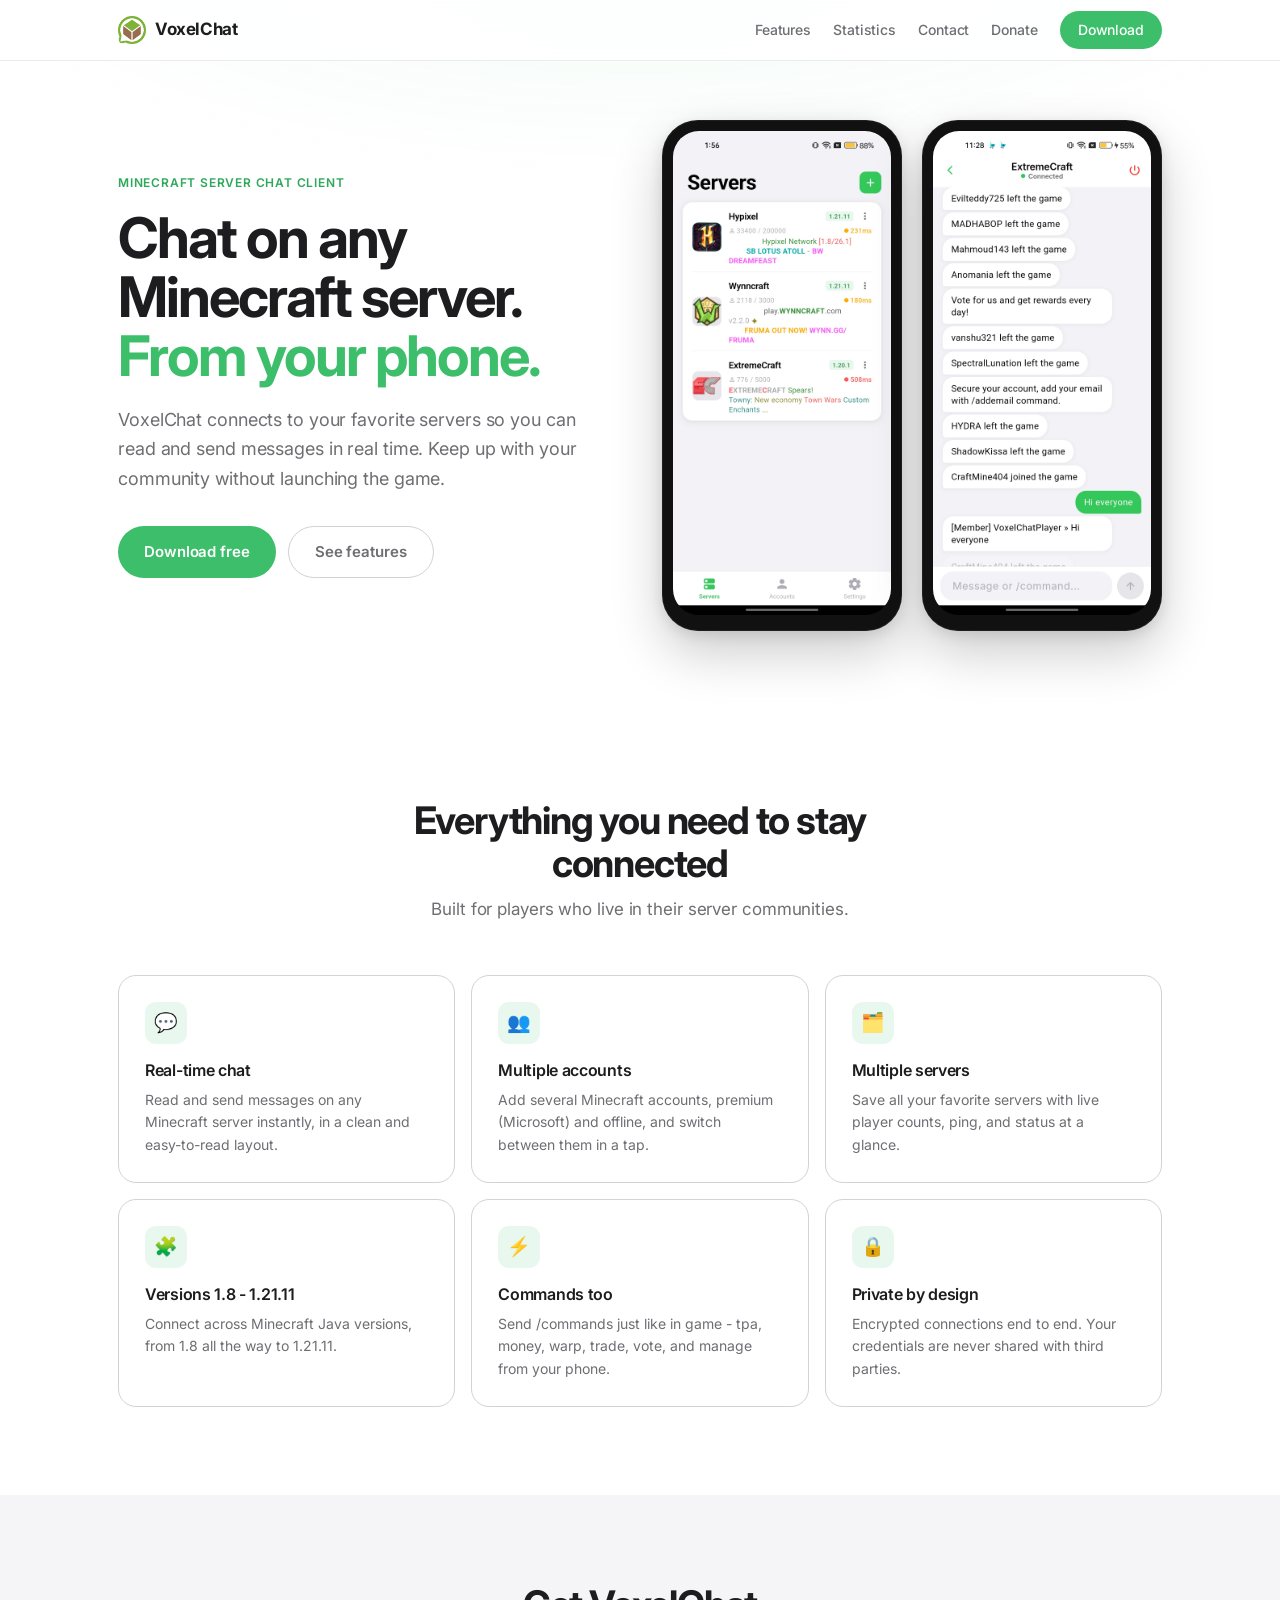
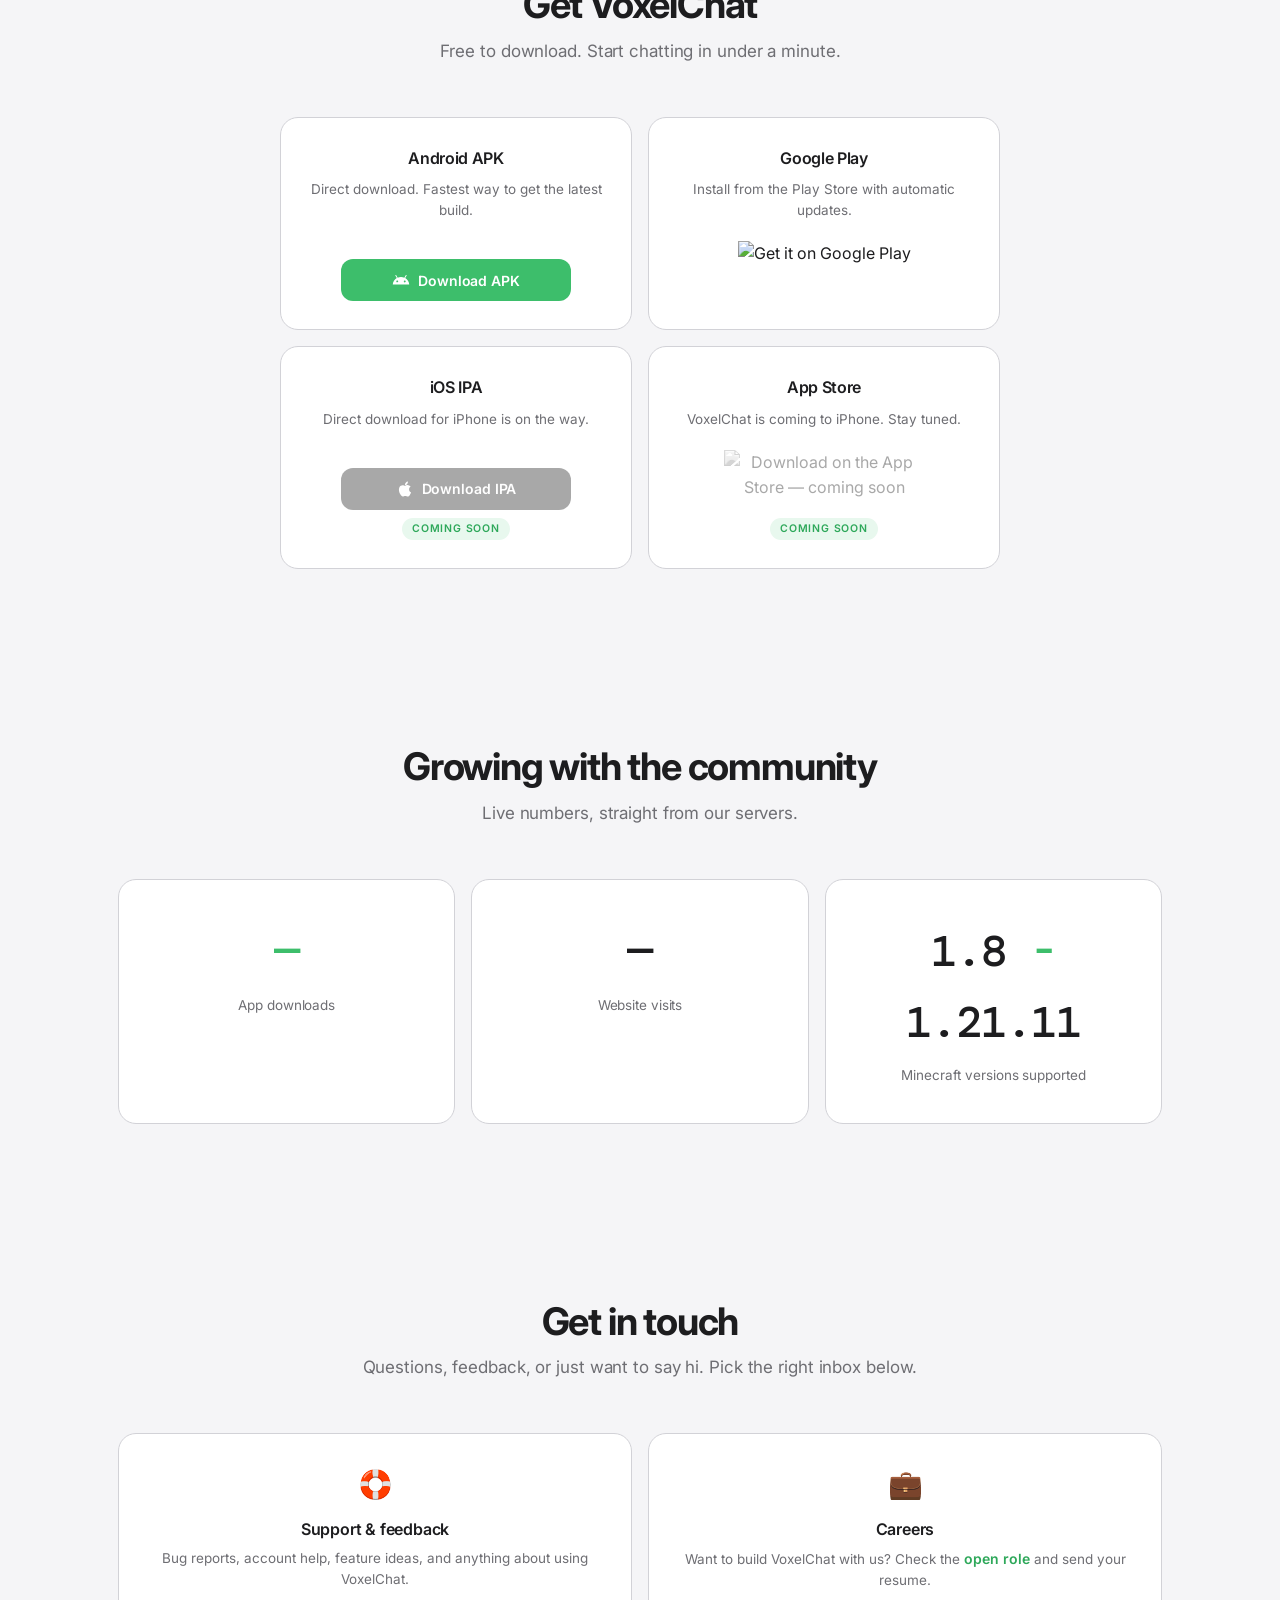
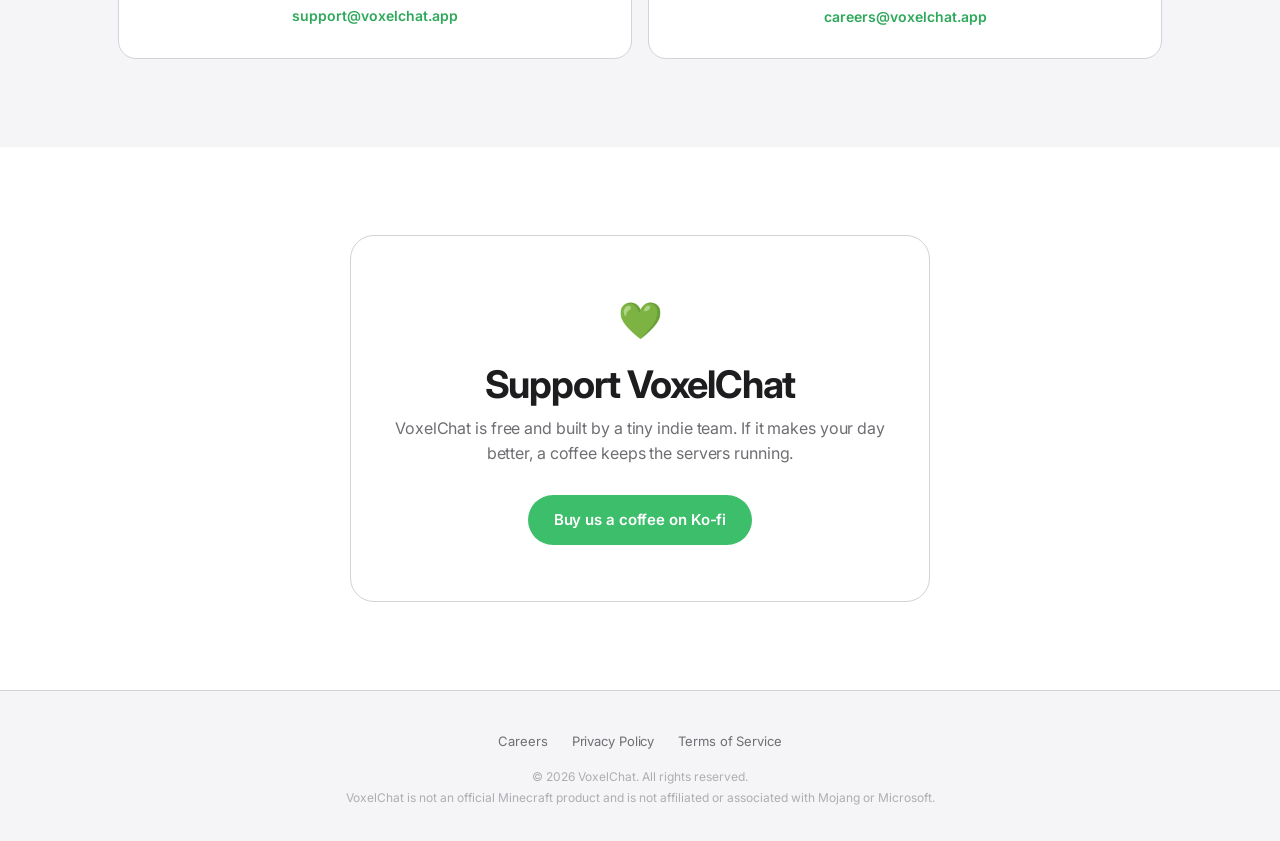
==== commit 30cad807: "fix: indie team" ====
--- a/index.html
+++ b/index.html
@@ -192,7 +192,7 @@
     <div class="donate-box">
       <div class="heart">💚</div>
       <h2>Support VoxelChat</h2>
-      <p>VoxelChat is free and built by a tiny team. If it makes your day better, a coffee keeps the servers running.</p>
+      <p>VoxelChat is free and built by a tiny indie team. If it makes your day better, a coffee keeps the servers running.</p>
       <a class="btn-primary" href="https://ko-fi.com/voxelchat" target="_blank" rel="noopener">Buy us a coffee on Ko-fi</a>
     </div>
   </div>
